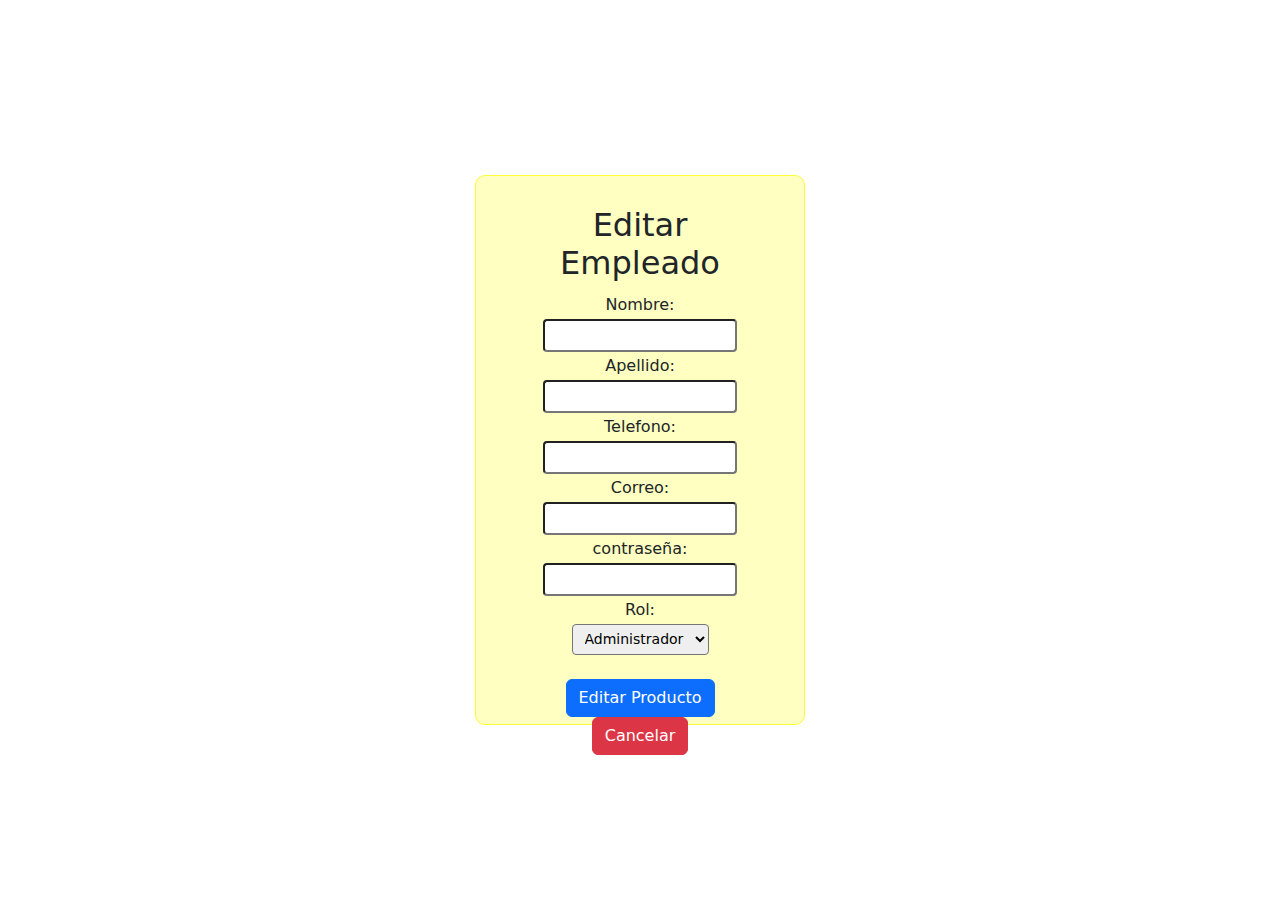
==== src/main/resources/templates/Employee_edit.html @ ab1943a1 "ESTE ES EL PUNTO DE GUARDADO VERSION 1-commit 1" ====
<!DOCTYPE html>
<html lang='en' xmlns:th='http://www.thymeleaf.org'>

<head>
    <meta charset="UTF-8">
    <title>Formulario de Producto</title>
    <link href="https://cdn.jsdelivr.net/npm/bootstrap@5.3.3/dist/css/bootstrap.min.css" rel="stylesheet"
        integrity="sha384-QWTKZyjpPEjISv5WaRU9OFeRpok6YctnYmDr5pNlyT2bRjXh0JMhjY6hW+ALEwIH" crossorigin="anonymous">

    <style>
        body,
        html {
            width: 100%;
            height: 100%;
            margin: 0;
            display: flex;
            align-items: center;
            justify-content: center;
            background-image: url('https://www.teahub.io/photos/full/96-962647_minimalist-landscape-wallpaper-yellow.jpg');
            background-size: cover;
            background-repeat: no-repeat;
        }

        div.container {
            text-align: center;
            height: 550px;
            width: 330px;
            margin: 0 auto;
            /* Margen automático izquierda y derecha para centrar */
            padding-top: 30px;
            padding-bottom: 30px;
            padding-left: 50px;
            padding-right: 50px;
            border-radius: 10px;
            background-color: rgba(254, 255, 185, 0.9);
            border: 1px solid #fffc39;
        }

        form label {
            padding: 2px;
        }
        div#errorMessage{
            width: 200px;
        }
    </style>

</head>

<body>

    <div class="container">
        <h2>Editar Empleado</h2>
        <form action="/Tienda/Empleado/editar" method="post" th:object="${client}">
            <input type="hidden" name="id" th:value="${currentEmployee.id}" />

            <label for="nombre">Nombre:</label><br>
            <input type="text" id="nombre" name="nombre" class="form-control-sm" th:value="${currentEmployee.nombre}"><br>
            <label for="apellido">Apellido:</label><br>
            <input type="text" id="apellido" name="apellido" class="form-control-sm" th:value="${currentEmployee.apellido}"><br>
            <label for="telefono">Telefono:</label><br>
            <input type="text" id="telefono" name="telefono" class="form-control-sm" th:value="${currentEmployee.telefono}"><br>
            <label for="correo">Correo:</label><br>
            <input type="text" id="correo" name="correo" class="form-control-sm" th:value="${currentEmployee.correo}"><br>
            <label for="contrasena">contraseña:</label><br>
            <input type="text" id="contrasena" name="contrasena" class="form-control-sm" th:value="${currentEmployee.contrasena}"><br>
            <label for="rol">Rol:</label><br>
            <select id="rol" name="rol" class="form-control-sm">
                <option value="Admin" th:selected="${currentEmployee.rol == 'Admin'}">Administrador</option>
                <option value="Empleado" th:selected="${currentEmployee.rol == 'Empleado'}">Empleado</option>
                <option value="Cliente" th:selected="${currentEmployee.rol == 'Cliente'}">Cliente</option>
            </select>    
            <br><br>
            <input type="submit" value="Editar Producto" class="btn btn-primary" onclick="return validarFormulario()">
            <input type="button" value="Cancelar" onclick="window.location.href='/Tienda/Empleados'"
                class="btn btn-danger">
        </form><br><br>
        <div id="errorMessage" class="alert alert-danger" style="visibility:hidden;"></div>
    </div>


    <script>
        
        function validarFormulario() {
            var nombre = document.getElementById("nombre").value;
            var apellido = document.getElementById("apellido").value;
            var telefono = document.getElementById("telefono").value;
            var correo = document.getElementById("correo").value;
            var contrasena = document.getElementById("contrasena").value;
            var rol = document.getElementById("rol").value;
            // Verificacion de los campos
            if (nombre === "" || apellido === "" || telefono === "" || correo === "" || contrasena === "" || rol === "") {
                document.getElementById("errorMessage").innerHTML = "Todos los campos deben estar rellenados";
                document.getElementById("errorMessage").style.visibility = "visible"
                document.getElementById("errorMessage").style.display = "block";

                return false; // Evitar que se envíe el formulario
            } else {
                return true; // Permitir enviar el formulario si todos los campos están completos
            }
        }
    </script>
</body>

</html>
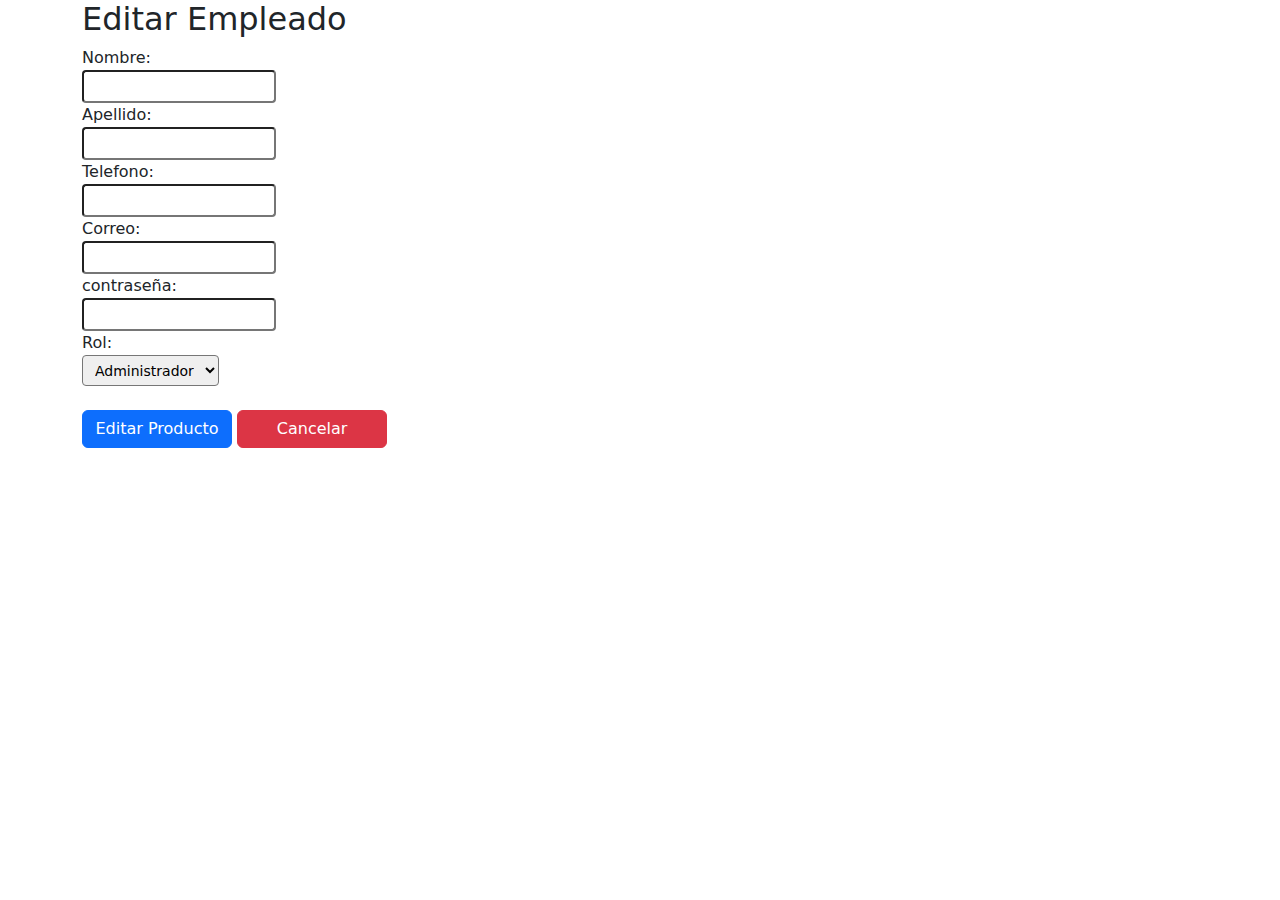
==== commit 80489262: "commit - add support to .CSS ,and modified html" ====
--- a/src/main/resources/templates/Employee_edit.html
+++ b/src/main/resources/templates/Employee_edit.html
@@ -6,44 +6,7 @@
     <title>Formulario de Producto</title>
     <link href="https://cdn.jsdelivr.net/npm/bootstrap@5.3.3/dist/css/bootstrap.min.css" rel="stylesheet"
         integrity="sha384-QWTKZyjpPEjISv5WaRU9OFeRpok6YctnYmDr5pNlyT2bRjXh0JMhjY6hW+ALEwIH" crossorigin="anonymous">
-
-    <style>
-        body,
-        html {
-            width: 100%;
-            height: 100%;
-            margin: 0;
-            display: flex;
-            align-items: center;
-            justify-content: center;
-            background-image: url('https://www.teahub.io/photos/full/96-962647_minimalist-landscape-wallpaper-yellow.jpg');
-            background-size: cover;
-            background-repeat: no-repeat;
-        }
-
-        div.container {
-            text-align: center;
-            height: 550px;
-            width: 330px;
-            margin: 0 auto;
-            /* Margen automático izquierda y derecha para centrar */
-            padding-top: 30px;
-            padding-bottom: 30px;
-            padding-left: 50px;
-            padding-right: 50px;
-            border-radius: 10px;
-            background-color: rgba(254, 255, 185, 0.9);
-            border: 1px solid #fffc39;
-        }
-
-        form label {
-            padding: 2px;
-        }
-        div#errorMessage{
-            width: 200px;
-        }
-    </style>
-
+        <link rel="stylesheet" th:href="@{/Employee_edit.css}" />
 </head>
 
 <body>
@@ -60,7 +23,7 @@
             <label for="telefono">Telefono:</label><br>
             <input type="text" id="telefono" name="telefono" class="form-control-sm" th:value="${currentEmployee.telefono}"><br>
             <label for="correo">Correo:</label><br>
-            <input type="text" id="correo" name="correo" class="form-control-sm" th:value="${currentEmployee.correo}"><br>
+            <input type="email" id="correo" name="correo" class="form-control-sm" th:value="${currentEmployee.correo}"><br>
             <label for="contrasena">contraseña:</label><br>
             <input type="text" id="contrasena" name="contrasena" class="form-control-sm" th:value="${currentEmployee.contrasena}"><br>
             <label for="rol">Rol:</label><br>
@@ -70,9 +33,9 @@
                 <option value="Cliente" th:selected="${currentEmployee.rol == 'Cliente'}">Cliente</option>
             </select>    
             <br><br>
-            <input type="submit" value="Editar Producto" class="btn btn-primary" onclick="return validarFormulario()">
-            <input type="button" value="Cancelar" onclick="window.location.href='/Tienda/Empleados'"
-                class="btn btn-danger">
+            <input type="submit" value="Editar Producto" class="btn btn-primary" onclick="return validarFormulario()" style="width: 150px;">
+            <input type="button" value="Cancelar"  onclick="window.location.href='/Tienda/Empleados'"
+                class="btn btn-danger" style="width: 150px;">
         </form><br><br>
         <div id="errorMessage" class="alert alert-danger" style="visibility:hidden;"></div>
     </div>
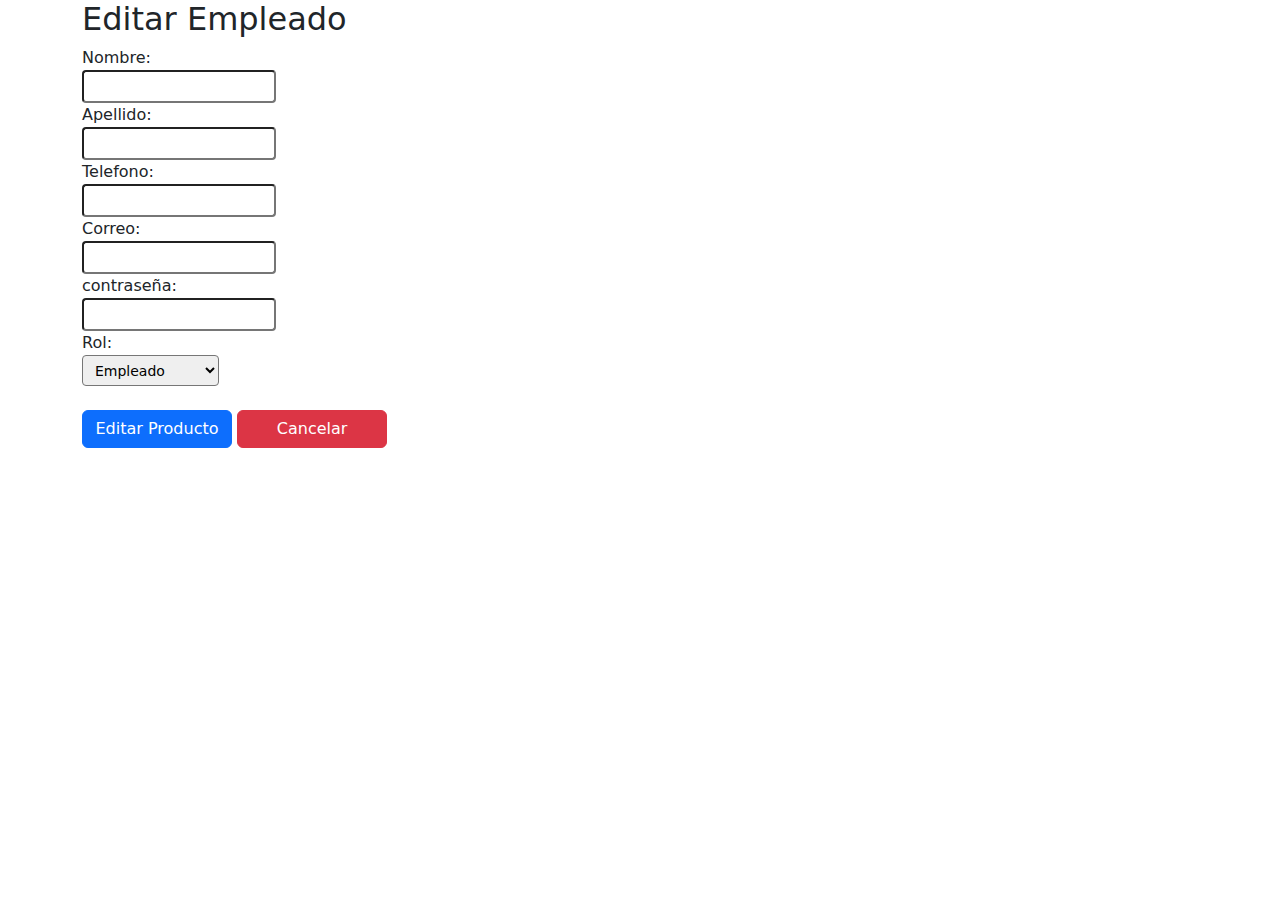
==== commit a3fa1c77: "commit 21/4/2024" ====
--- a/src/main/resources/templates/Employee_edit.html
+++ b/src/main/resources/templates/Employee_edit.html
@@ -6,7 +6,7 @@
     <title>Formulario de Producto</title>
     <link href="https://cdn.jsdelivr.net/npm/bootstrap@5.3.3/dist/css/bootstrap.min.css" rel="stylesheet"
         integrity="sha384-QWTKZyjpPEjISv5WaRU9OFeRpok6YctnYmDr5pNlyT2bRjXh0JMhjY6hW+ALEwIH" crossorigin="anonymous">
-        <link rel="stylesheet" th:href="@{/Employee_edit.css}" />
+    <link rel="stylesheet" th:href="@{/Employee_edit.css}" />
 </head>
 
 <body>
@@ -17,24 +17,30 @@
             <input type="hidden" name="id" th:value="${currentEmployee.id}" />
 
             <label for="nombre">Nombre:</label><br>
-            <input type="text" id="nombre" name="nombre" class="form-control-sm" th:value="${currentEmployee.nombre}"><br>
+            <input type="text" id="nombre" name="nombre" class="form-control-sm"
+                th:value="${currentEmployee.nombre}"><br>
             <label for="apellido">Apellido:</label><br>
-            <input type="text" id="apellido" name="apellido" class="form-control-sm" th:value="${currentEmployee.apellido}"><br>
+            <input type="text" id="apellido" name="apellido" class="form-control-sm"
+                th:value="${currentEmployee.apellido}"><br>
             <label for="telefono">Telefono:</label><br>
-            <input type="text" id="telefono" name="telefono" class="form-control-sm" th:value="${currentEmployee.telefono}"><br>
+            <input type="text" id="telefono" name="telefono" class="form-control-sm"
+                th:value="${currentEmployee.telefono}"><br>
             <label for="correo">Correo:</label><br>
-            <input type="email" id="correo" name="correo" class="form-control-sm" th:value="${currentEmployee.correo}"><br>
+            <input type="email" id="correo" name="correo" class="form-control-sm"
+                th:value="${currentEmployee.correo}"><br>
             <label for="contrasena">contraseña:</label><br>
-            <input type="text" id="contrasena" name="contrasena" class="form-control-sm" th:value="${currentEmployee.contrasena}"><br>
+            <input type="text" id="contrasena" name="contrasena" class="form-control-sm"
+                th:value="${currentEmployee.contrasena}"><br>
             <label for="rol">Rol:</label><br>
             <select id="rol" name="rol" class="form-control-sm">
-                <option value="Admin" th:selected="${currentEmployee.rol == 'Admin'}">Administrador</option>
+                <option value="Admin" th:selected="${currentEmployee.rol == 'Admin'}" disabled>Administrador</option>
                 <option value="Empleado" th:selected="${currentEmployee.rol == 'Empleado'}">Empleado</option>
                 <option value="Cliente" th:selected="${currentEmployee.rol == 'Cliente'}">Cliente</option>
-            </select>    
+            </select>
             <br><br>
-            <input type="submit" value="Editar Producto" class="btn btn-primary" onclick="return validarFormulario()" style="width: 150px;">
-            <input type="button" value="Cancelar"  onclick="window.location.href='/Tienda/Empleados'"
+            <input type="submit" value="Editar Producto" class="btn btn-primary" onclick="return validarFormulario()"
+                style="width: 150px;">
+            <input type="button" value="Cancelar" onclick="window.location.href='/Tienda/Empleados'"
                 class="btn btn-danger" style="width: 150px;">
         </form><br><br>
         <div id="errorMessage" class="alert alert-danger" style="visibility:hidden;"></div>
@@ -42,7 +48,7 @@
 
 
     <script>
-        
+
         function validarFormulario() {
             var nombre = document.getElementById("nombre").value;
             var apellido = document.getElementById("apellido").value;
